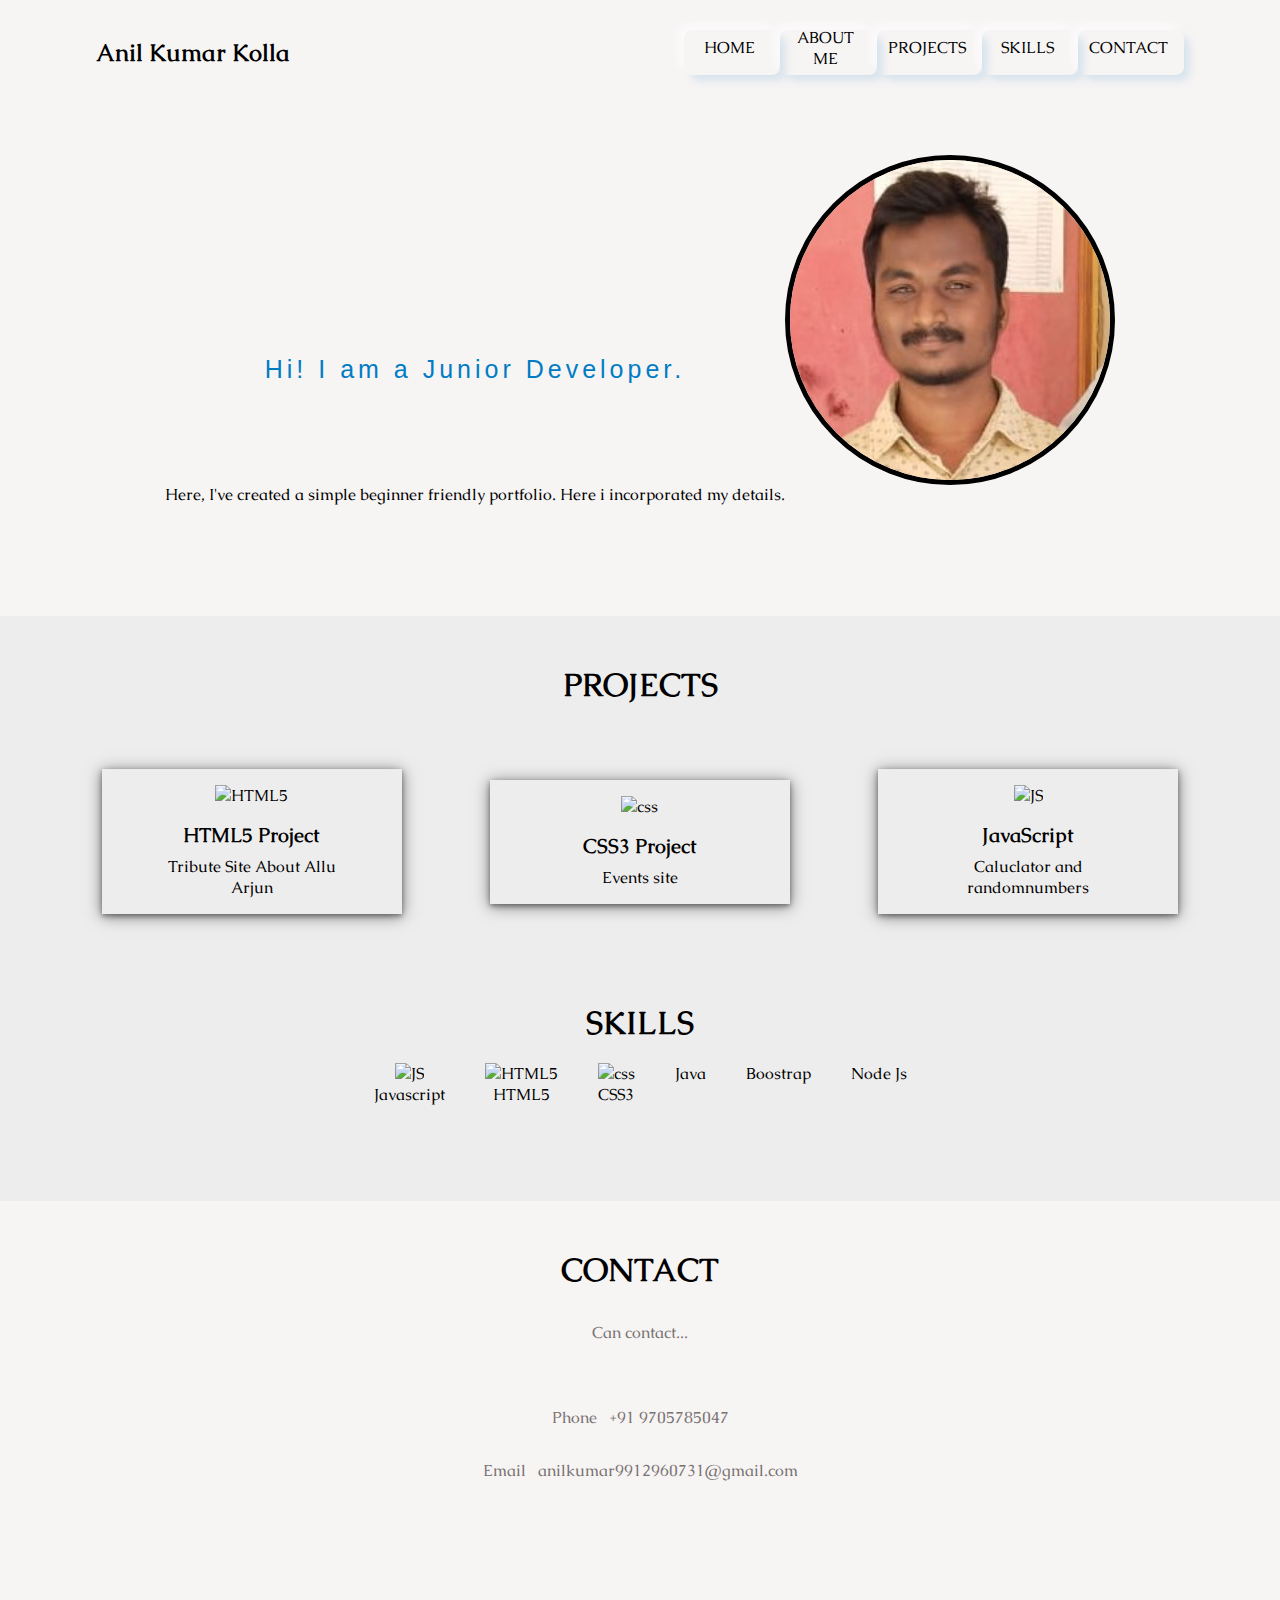
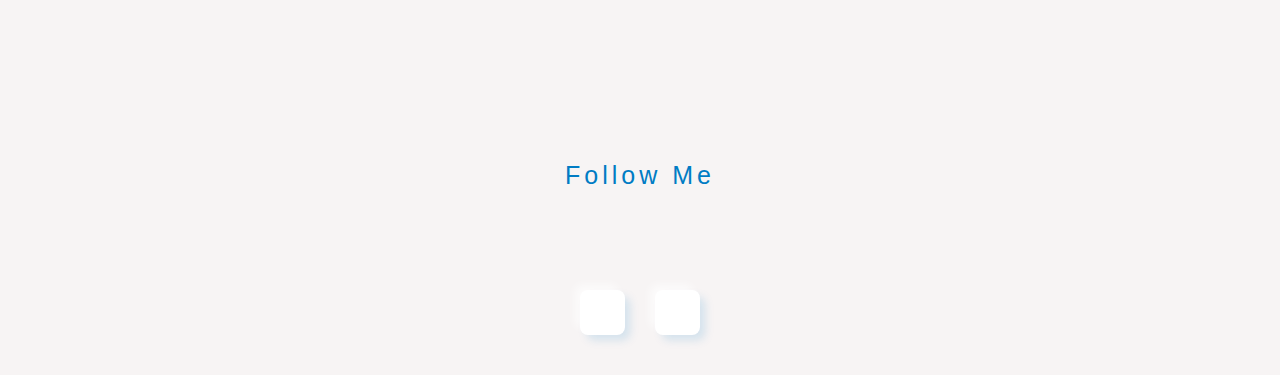
==== contact.html @ cc470a85 "adding files" ====
<!DOCTYPE html>
 <html lang="en">
 <head>
  <meta charset="UTF-8">
  <meta http-equiv="X-UA-Compatible" content="IE=edge">
  <meta name="viewport" content="width=device-width, initial-scale=1.0">
  <title>Anil kumar Portifolio</title>
  <link rel="icon" type="image/x-icon" href="assets/img/anilfav.png">
  <link rel="stylesheet" href="assets/css/kolla.css">
    <link rel="stylesheet" href="https://cdnjs.cloudflare.com/ajax/libs/font-awesome/5.12.0-2/css/all.min.css">

 </head>
 <style>
  @import url("https://fonts.googleapis.com/css2?family=Caudex&display=swap");

:root {
  --clr-background: rgb(247, 244, 244);
  --clr-gray: rgb(119, 114, 114);
  --font-main: "Caudex", serif;
  --clr-dark-gray: #262626;
  --clr-dark-black: #121212;
  --clr-dark-text: rgb(226, 225, 225);
}

* {
  box-sizing: border-box;
  margin: 0;
  padding: 0;
  scroll-behavior: smooth;
}

body {
  font-family: var(--font-main);
  margin: 0 auto;
}

.wrapper {
  background-color: var(--clr-background);
}

.container {
  width: 95%;
  margin: 0 auto;
}

/* -------------------------Header/Navbar */
header {
  padding-top: 30px;
  width: 100%;
  margin: 0 auto;
}

.navbar {
  width: 100%;
  display: flex;
  flex-direction: column;
  align-items: center;
  padding-bottom: 60px;
}

.navbar__ul {
  display: flex;
  flex-direction: column;
  align-items: center;
  list-style-type: none;
  width: 100%;
  max-width: 500px;
}

.navbar__ul .name {
  font-size: 23px;
  font-weight: 600;
}

.navbar__ul a {
  text-decoration: none;
  color: black;
}

.navbar__ul li {
  background: rgba(235, 230, 230, 0.3);
  width: 50%;
  text-align: center;
  margin-top: 2px;
  margin-bottom: 2px;
  padding-top: 5px;
  padding-bottom: 5px;
}

.link,
.portfolio__header,
footer h2 {
  text-transform: uppercase;
}

.header__container {
  display: flex;
  flex-direction: column;
  align-items: center;
  margin-top: 40px;
  margin-bottom: 15px;
  padding-bottom: 2rem;
  margin: 0 auto;
  max-width: 80%;
}
.header__container img {
  width: 70%;
}

.header__text {
  font-weight: 200;
  width: 100%;
  margin-top: 20px;
  line-height: 1.5rem;
  text-align: center;
}
/* End of Header/Navbar--------------------- */

/* Portfolio section ----------------------- */
.portfolio,
.portfolio__container {
  display: flex;
}
.portfolio {
  background-color: rgb(238, 237, 237);
  margin-top: 2.5rem;
  padding-top: 3rem;
  flex-direction: column;
  align-items: center;
  width: 100%;
  margin: 0 auto;
}

.portfolio__header {
  font-size: 2rem;
  margin-bottom: 2.5rem;
}

.portfolio__container {
  display: flex;
  align-items: center;
  justify-content: space-around;
  text-align: center;
  flex-direction: column;
  width: 95%;
}

.card {
  margin: 1.5rem 0;
  max-width: 360px;
  /*   box-shadow: 5px 5px 5px #fbbebe; */
  box-shadow: rgba(0, 0, 0, 0.4) 0px 2px 5px 0px,
    rgba(0, 0, 0, 0.5) 0px 2px 15px 0px;
  padding: 1rem;
  gap: 1rem;
}

.card img {
  width: 50%;
  margin-bottom: 1rem;
}

.card h2 {
  font-weight: 700;
  margin-bottom: 0.5rem;
  font-size: 20px;
}

.card p {
  font-weight: 200;
}

.text-container {
  width: 70%;
  margin: 0 auto;
}

/* End of services------------------------ */

/* Skills --------------------------------- */
.skills {
  text-align: center;
  margin-top: 100px;
}

.skills h2 {
  text-transform: uppercase;
  font-size: 2rem;
}
.skills-container {
  display: flex;
  margin-top: 30px;
  flex-direction: column;
  text-align: center;
}

.skills__item {
  margin-bottom: 1rem;
  cursor: pointer;
}

.skills__item img:hover {
  transform: scale(1.1);
  transition: ease-out 0.3s;
}

.skills img {
  max-width: 80px;
  margin-bottom: -5px;
}

/* Footer --------------------------------- */

footer {
  display: flex;
  flex-direction: column;
  text-align: center;
  padding-top: 3rem;
  width: 100%;
  background-color: var(--clr-background);
}

.footer__nav {
  width: 100%;
  display: flex;
  min-height: 30px;
  padding: 10px;
  bottom: 0;
  text-align: center;
  justify-content: space-between;
}

footer h2 {
  font-size: 2rem;
  margin-bottom: 2rem;
}

footer p {
  font-weight: 200;
  color: var(--clr-gray);
}

.footer__text-container1 p {
  color: var(--clr-gray);
}

.footer__nav-links {
  display: none;
}

.footer__text-container {
  width: 80%;
  margin: 0 auto;
  padding-bottom: 2rem;
}

.footer__text-container1 {
  padding-bottom: 3rem;
}

.footer__nav-links li {
  padding: 5px 10px 10px 10px;
  text-decoration: none;
}

.footer__nav-links li a {
  text-decoration: none;
  color: black;
  text-transform: uppercase;
}

.footer__nav-hr {
  width: 100%;
  margin: 0 auto;
  border-color: rgb(255, 255, 255);
}

footer p {
  max-width: 400px;
  padding-bottom: 1rem;
  margin: 0 auto;
}

.to-top {
  list-style-type: none;
  margin-right: 10px;
  justify-self: flex-end;
}

.to-top a {
  text-decoration: none;
  color: black;
}

@media screen and (min-width: 768px) {
  .header__container {
    min-width: 600px;
  }

  header {
    padding-bottom: 4rem;
  }
  .navbar {
    width: 100%;
    display: flex;
    bottom: 0;
    justify-content: space-between;
    padding-left: 4rem;
    padding-right: 4rem;
  }

  .navbar ul {
    display: flex;
    flex-direction: row;
  }

  .navbar__ul li {
    padding: 5px 15px 15px 10px;
    background-color: transparent;
  }

  .header__container {
    display: flex;
    flex-direction: row-reverse;
    margin-bottom: 15px;
    align-items: center;
    justify-content: center;
  }

  .header__container img {
    max-width: 300px;
  }

  .header__container p {
    max-width: 350px;
    text-align: left;
  }

  /* Portfolio section at 768----------- */
  .portfolio__container {
    flex-direction: row;
    align-items: center;
    flex-wrap: wrap;
    width: 100%;
    max-width: 1165px;
  }

  .card {
    min-width: 300px;
    width: 100%;
  }

  .card img {
    max-width: 100%;
    margin-bottom: 1rem;
  }

  /* Skills at 768 ------------------- */

  .skills {
    width: 80%;
    text-align: center;
    margin-top: 4rem;
  }

  .skills-container {
    flex-direction: row;
    justify-content: center;
    flex-grow: 1;
    width: 100%;
    margin-bottom: 80px;
  }

  .skills h2 {
    margin-bottom: -10px;
    text-transform: uppercase;
    font-size: 2rem;
  }

  .skills__item {
    margin-left: 20px;
    margin-right: 20px;
  }

  /* Footer at 768px ---------------- */
  footer {
    display: flex;
    align-items: center;
  }

  footer p {
    max-width: 400px;
    padding-bottom: 2rem;
  }

  .phone,
  .email {
    margin-right: 8px;
  }

  .footer__nav {
    width: 95%;
  }

  .footer__nav h2 {
    text-transform: none;
  }

  .footer__nav-links {
    display: flex;
    flex-direction: row;
    list-style-type: none;
    margin-left: auto;
  }

  .footer__nav-links li {
    padding: 5px 10px 10px 10px;
    text-decoration: none;
  }

  .footer__nav-hr {
    width: 95%;
    border-color: rgb(255, 255, 255);
  }
  .to-top {
    display: none;
  }
}

/* min width 1024 ---------------------------------- */
@media screen and (min-width: 1024px) {
  .navbar,
  .navbar__ul,
  .header__container {
    display: flex;
  }
  .navbar {
    flex-direction: row;
    justify-content: space-between;
  }

  .navbar__ul {
    flex-direction: row;
  }

  .navbar__ul li {
    background-color: transparent;
  }

  .navbar__ul .link {
    margin: 0;
  }

  .header__container {
    flex-direction: row-reverse;
    margin-bottom: 15px;
    align-items: center;
    justify-content: center;
  }

  .header__container img {
    max-width: 330px;
  }

  .header__text {
    max-width: 400px;
    text-align: center;
  }

  /* Portfolio section------------------------- */
  .portfolio__container {
    flex-direction: row;
    align-items: center;
    flex-wrap: wrap;
    width: 100%;
  }

  .card {
    max-width: 300px;
  }

  .card img {
    max-width: 100%;
    margin-bottom: 1rem;
  }

  .card p {
    font-weight: 200;
  }
  /* End Portfolo------------------------------ */
}

/* Dark mode------------------------------- */
button[class="darkmode"] {
  width: 30px;
  height: 30px;
  cursor: pointer;
  background-color: white;
  border: 1px solid rgb(43, 43, 43);
  border-radius: 50%;
}

.darkmode .portfolio {
  background-color: var(--clr-dark-black);
  color: var(--clr-dark-text);
}

.darkmode footer {
  background-color: var(--clr-dark-black);
  color: var(--clr-dark-text);
}

.darkmode .wrapper {
  background-color: var(--clr-dark-black);
  color: var(--clr-dark-text);
}

.darkmode .navbar__ul li {
  color: var(--clr-dark-text);
  background-color: transparent;
}

.darkmode a[href] {
  color: var(--clr-dark-text);
}

 </style>
 <body>
  <div class='wrapper'>
    <div class="container">
      <header id="home">
        <nav class="navbar">
          <h2 class='name'>Anil Kumar Kolla</h2>
          <ul class="navbar__ul">
            <li class='link'><a href="index.html">Home</a></li>
            <li class='link'><a href="portifolio.html">About Me</a></li>
            <li class='link'><a href="#portfolio">Projects</a></li>
            <li class='link'><a href="#skills">Skills</a></li>
            <li class='link'><a href="#contact">Contact</a></li>
             
          </ul>
        </nav>
        <div class="header__container">
          <img src=" assets/img/anil.png" alt="profile-image" style="border-radius: 50%; border: solid black 5px;">
          <div class="header__text__container">
            <p class="header__text"><h1>Hi! I am a Junior Developer.</h1> Here, I've created a simple beginner friendly portfolio. Here i incorporated my details. </p>
          </div>
        </div>
      </header>
    </div>
  
    <main class="portfolio" id='portfolio'>
      <h2 class='portfolio__header'>Projects</h2>
      <div class="portfolio__container">
         
        <article class='card'>
          <img src="https://cdn-icons-png.flaticon.com/512/1051/1051277.png" alt="HTML5">
          <div class="text-container">
            <h2>HTML5 Project</h2>
            <p> Tribute Site About Allu Arjun</p>
          </div>
        </article>
  
        <article class='card'>
          <img src="https://cdn-icons-png.flaticon.com/512/732/732190.png" alt="css">
          <div class="text-container">
            <h2>CSS3 Project </h2>
            <p>Events site</p>
          </div>
        </article>
  
        <article class='card'>
          <img src="https://cdn-icons-png.flaticon.com/512/1199/1199124.png" alt="JS">
          <div class="text-container">
            <h2>JavaScript</h2>
            <p> Caluclator and randomnumbers</p>
          </div>
          
        </article>
      </div>
  
      <section class='skills' id='skills'>
        <h2>Skills</h2>
        <article class="skills-container">
          <div class="skills__item" data-aos='fade-up'>
            <img src="https://cdn-icons-png.flaticon.com/512/1199/1199124.png" alt="JS">
            <p>Javascript</p>
          </div>
  
          <div class="skills__item" data-aos='fade-up'>
            <img src="https://cdn-icons-png.flaticon.com/512/1051/1051277.png" alt="HTML5">
            <p>HTML5</p>
          </div>
  
          <div class="skills__item" data-aos='fade-up'>
            <img src="https://cdn-icons-png.flaticon.com/512/732/732190.png" alt="css">
            <p>CSS3</p>
          </div>
  
          <div class="skills__item" data-aos='fade-up'>
            <i class='fab fa-java' style='font-size:70px;color:red'></i>
            <p>Java</p>
          </div>
          <div class="skills__item" data-aos='fade-up'>
            <i class="fab fa-bootstrap" style="font-size: 70px;"></i> 
            <p>Boostrap</p>
          </div>
          <div class="skills__item" data-aos='fade-up'>
            <i class="fab fa-node-js" style="font-size: 70px;"></i>
            <p>Node Js</p>
          </div>
          </div>
        </article>
      </section>
  
      <footer>
        <div class="wrapper">
          <div class="footer__text-container" id='contact'>
            <h2>Contact</h2>
            <p>Can contact...</p>
          </div>
          <div class="footer__text-container1">
            <p><span class='phone'>Phone</span> <strong>+91 9705785047</strong></p>
            <p><span class='email'>Email</span> <strong>anilkumar9912960731@gmail.com</strong></p>
          </div>
        </div>
        <div class="social"> 
        <h1>Follow Me </h1>
        <div class="Social-media">
          <a href="https://github.com/KollaAnilKumar?tab=repositories "  class="link"><font color="#007cc4"> <i class="fab fa-github"></i></font></a>
          <a href="https://www.linkedin.com/in/anil-kumar-3446481b6/" class="link"><font color="#007cc4"><i class="fab fa-linkedin" style="70px"></i></font></a>
          
        </div>
      </div>

      </footer>
    </div>
    </main>
  </div>
 </body>
 </html>
---- assets/css/kolla.css ----
h1{
    font-family: sans-serif;
    font-weight: normal;
    font-size: 25px;
    letter-spacing: 4px;
    padding: 200px 0 100px;
    color: #007cc4;
    text-align: center;
  
  }
  .social{
    margin-bottom: 40px;
  }
  .Social-media{
    display: flex;
    justify-content: center;
  }
  .link{
    display: flex;
    background: #fff;
    height: 45px;
    width: 45px;
    margin: 0 15px;
    border-radius: 8px;
    align-items: center;
    justify-content: center;
    text-decoration: none;
    box-shadow: 6px 6px 10px -1px rgba(0,124,196,0.15),
                -6px -6px 10px -1px rgba(255,255,255,0.7);
    border: 1px solid rgba(0, 124, 196, 0);
    transition: transform 0.5s
  }
  a i{
    font-size: 50px
    color:#777;
    transition: transform 0.5s;
  }
  a:hover{
    box-shadow:inset 4px 4px 6px -2px rgba(0,0,0,0.2),
                inset -4px -4px 6px -1px rgba(255,255,255,0.7),
                      -0.5px -0.5px 0px -1px rgba(255,255,255,1),
                      0.5px 0.5px 0px rgba(0,0,0,0.15),
                      0px 12px 10px -10px rgba(0,0,0,0.05);
    border: 1px solid rgba(0, 124, 196, 0.1);
    transform: translateY(2px);
  }
  a:hover i{
    transform: scale(0.90);
  }
  a:hover .fa-facebook{
    color: #3b5998;
  }
  a:hover .fa-twitter{
    color: #00acee;
  }
  a:hover .fa-whatsapp{
    color: #4fce5d;
  }
  a:hover .fa-instagram{
    color: #f14843;
  }
  a:hover .fa-youtube{
    color: #f00;
  }
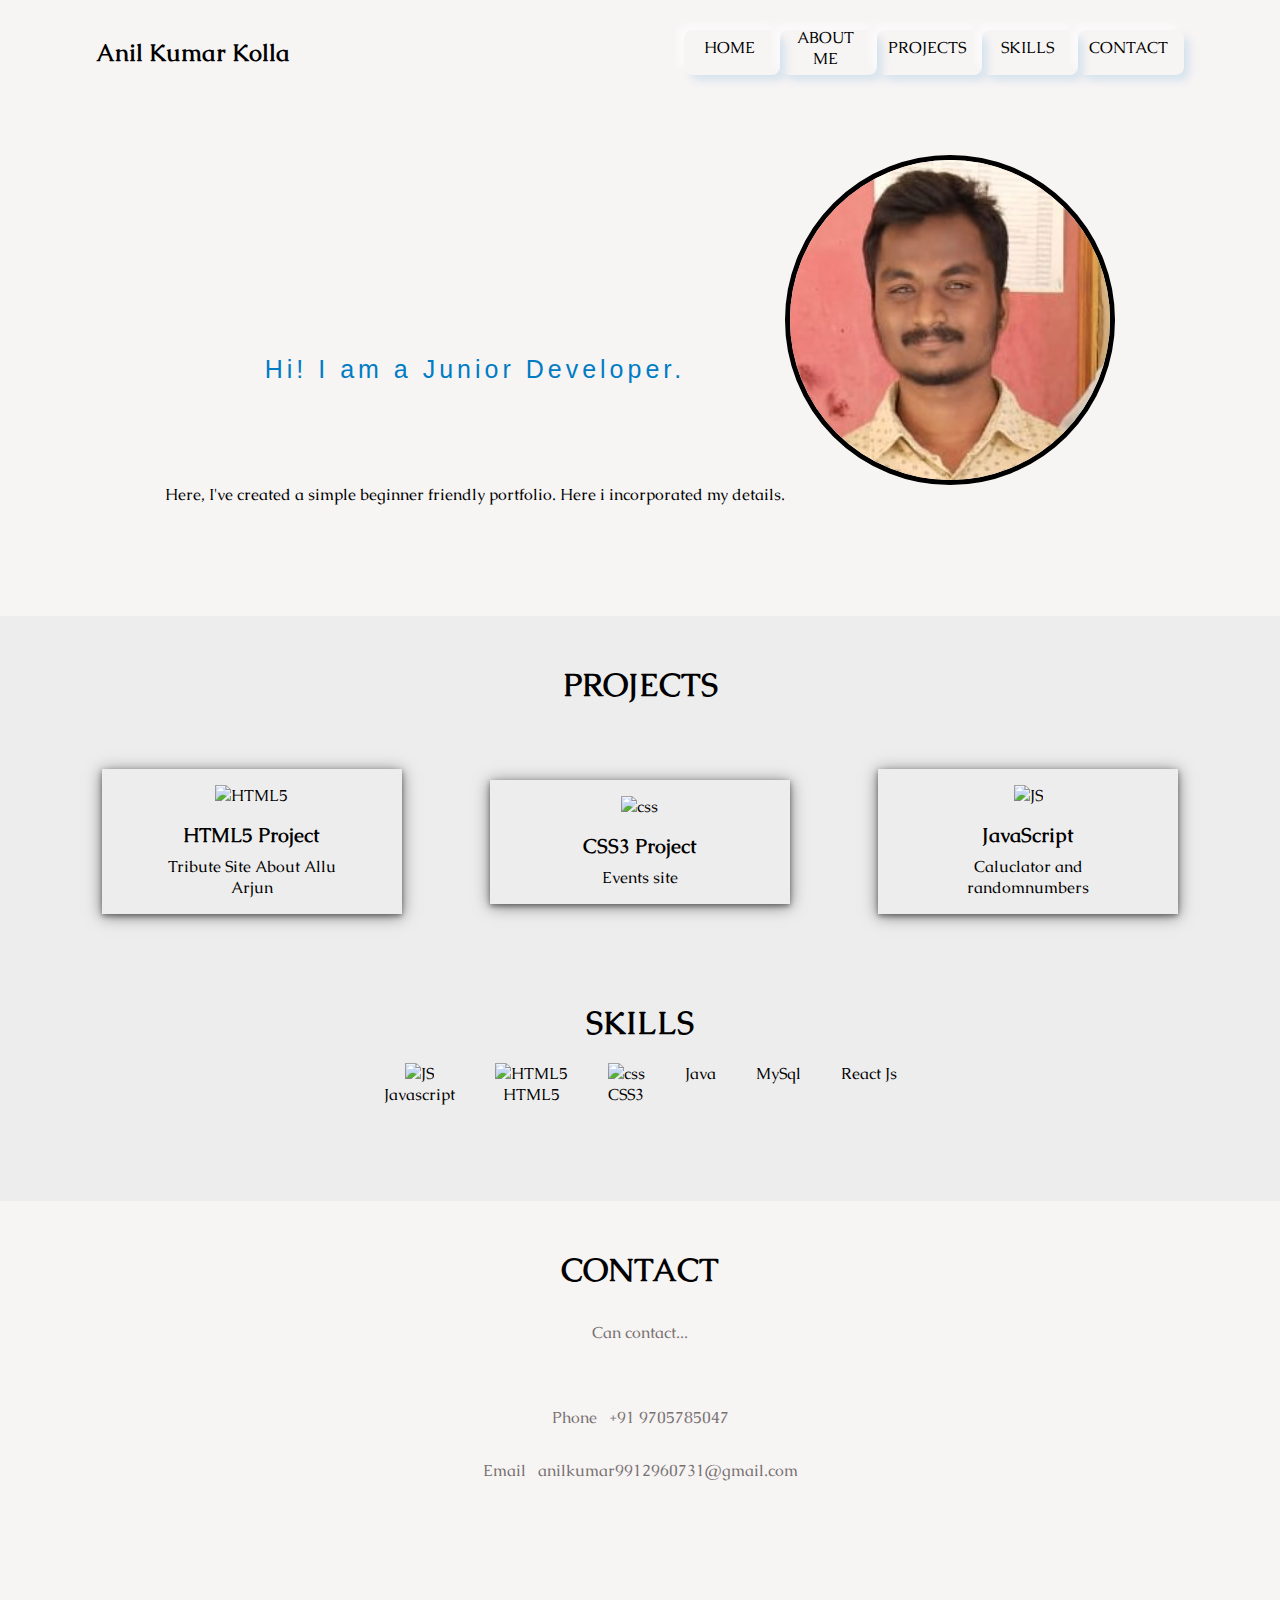
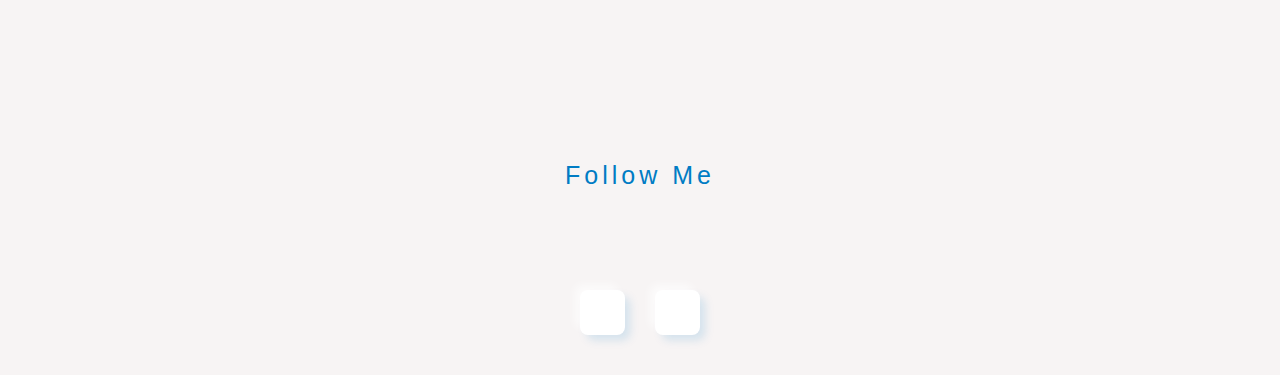
==== commit 3d067005: "Update contact.htmlhi" ====
--- a/contact.html
+++ b/contact.html
@@ -602,12 +602,12 @@
             <p>Java</p>
           </div>
           <div class="skills__item" data-aos='fade-up'>
-            <i class="fab fa-bootstrap" style="font-size: 70px;"></i> 
-            <p>Boostrap</p>
+            <i class="fab fa-mysql" style="font-size: 70px;"></i> 
+            <p>MySql</p>
           </div>
           <div class="skills__item" data-aos='fade-up'>
-            <i class="fab fa-node-js" style="font-size: 70px;"></i>
-            <p>Node Js</p>
+            <i class="fab fa-react-js" style="font-size: 70px;"></i>
+            <p>React Js</p>
           </div>
           </div>
         </article>
@@ -638,4 +638,4 @@
     </main>
   </div>
  </body>
- </html>+ </html>
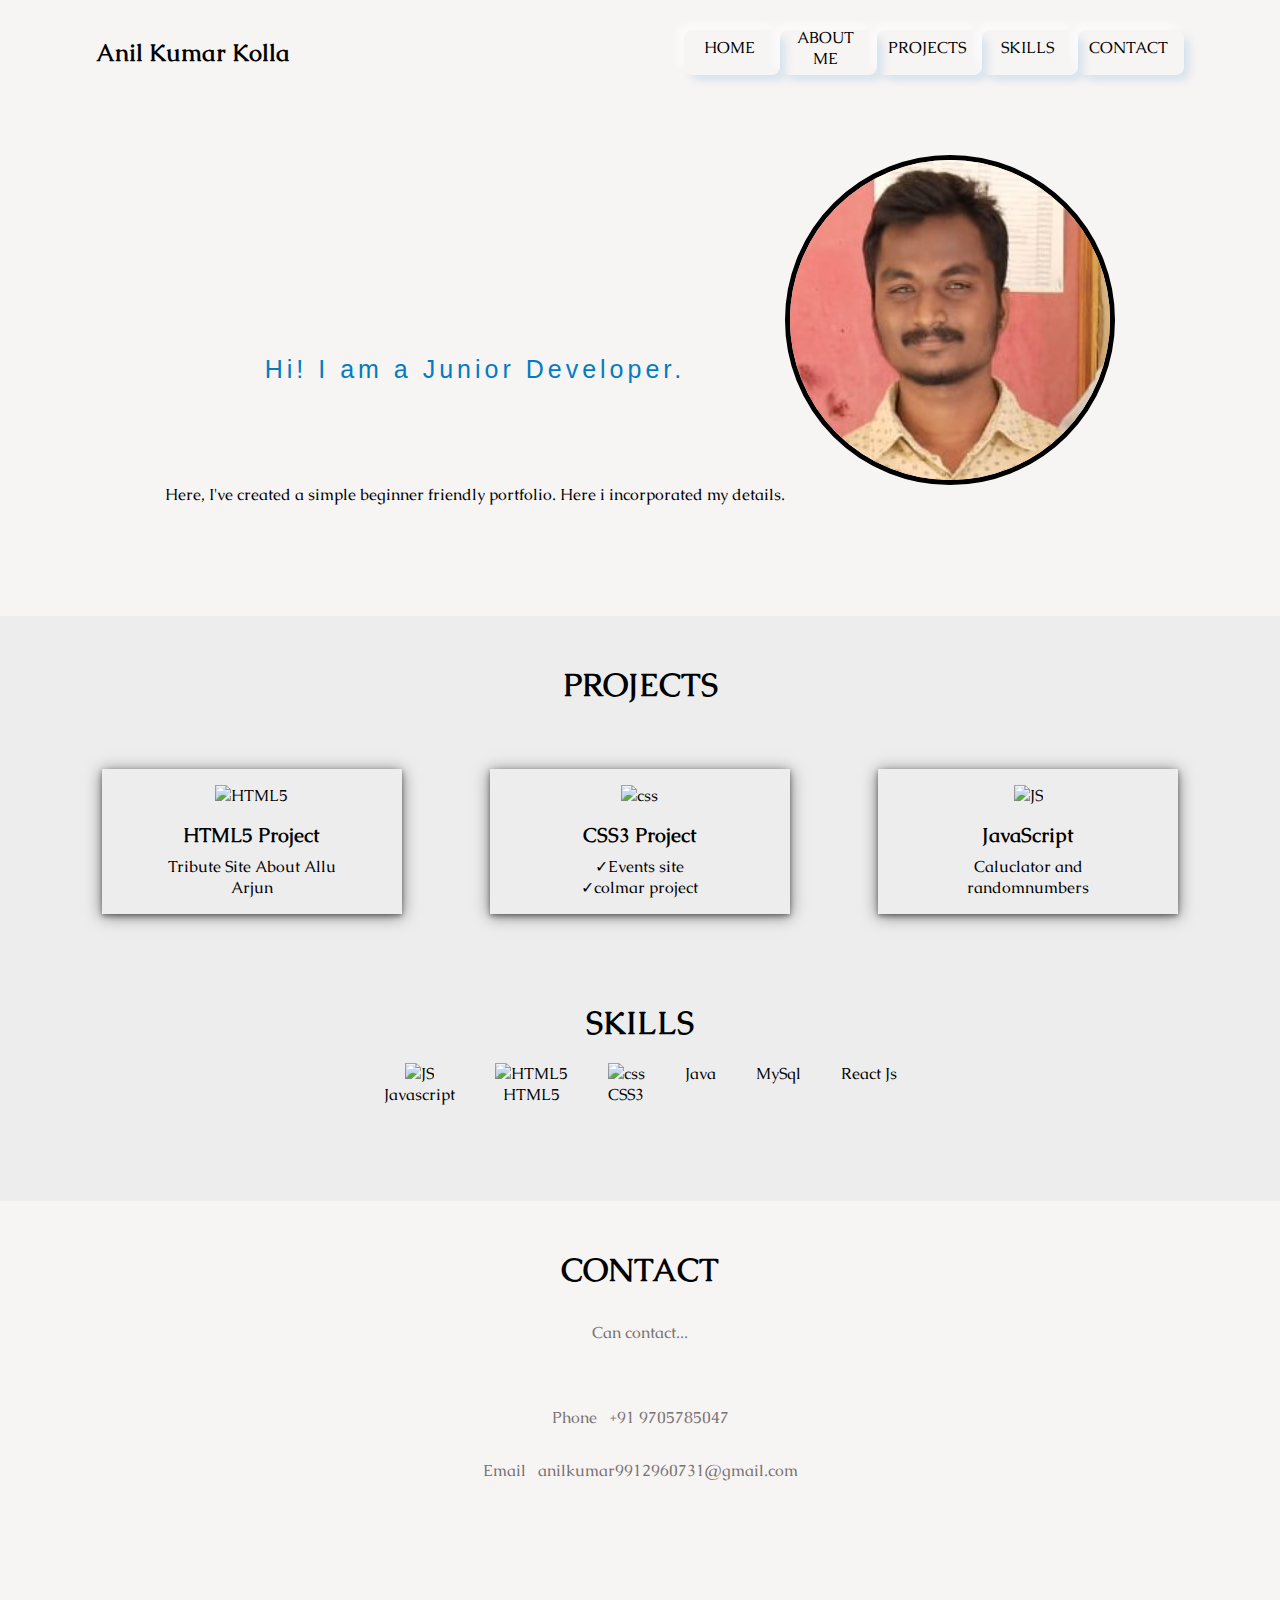
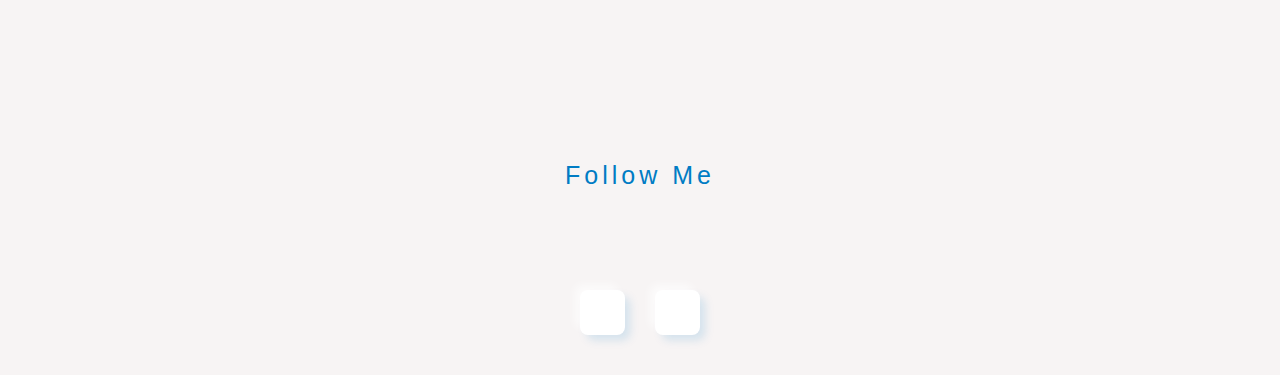
==== commit 620c854c: "Update contact.html" ====
--- a/contact.html
+++ b/contact.html
@@ -565,7 +565,10 @@
           <img src="https://cdn-icons-png.flaticon.com/512/732/732190.png" alt="css">
           <div class="text-container">
             <h2>CSS3 Project </h2>
-            <p>Events site</p>
+            <p>✓Events site<br>
+             ✓colmar project 
+
+               </p>
           </div>
         </article>
   
@@ -602,11 +605,11 @@
             <p>Java</p>
           </div>
           <div class="skills__item" data-aos='fade-up'>
-            <i class="fab fa-mysql" style="font-size: 70px;"></i> 
+             <i class="fa fa-database" style="font-size:48px;color:red"></i>
             <p>MySql</p>
           </div>
           <div class="skills__item" data-aos='fade-up'>
-            <i class="fab fa-react-js" style="font-size: 70px;"></i>
+            <i class="fab fa-react" style="font-size: 70px;"></i>
             <p>React Js</p>
           </div>
           </div>
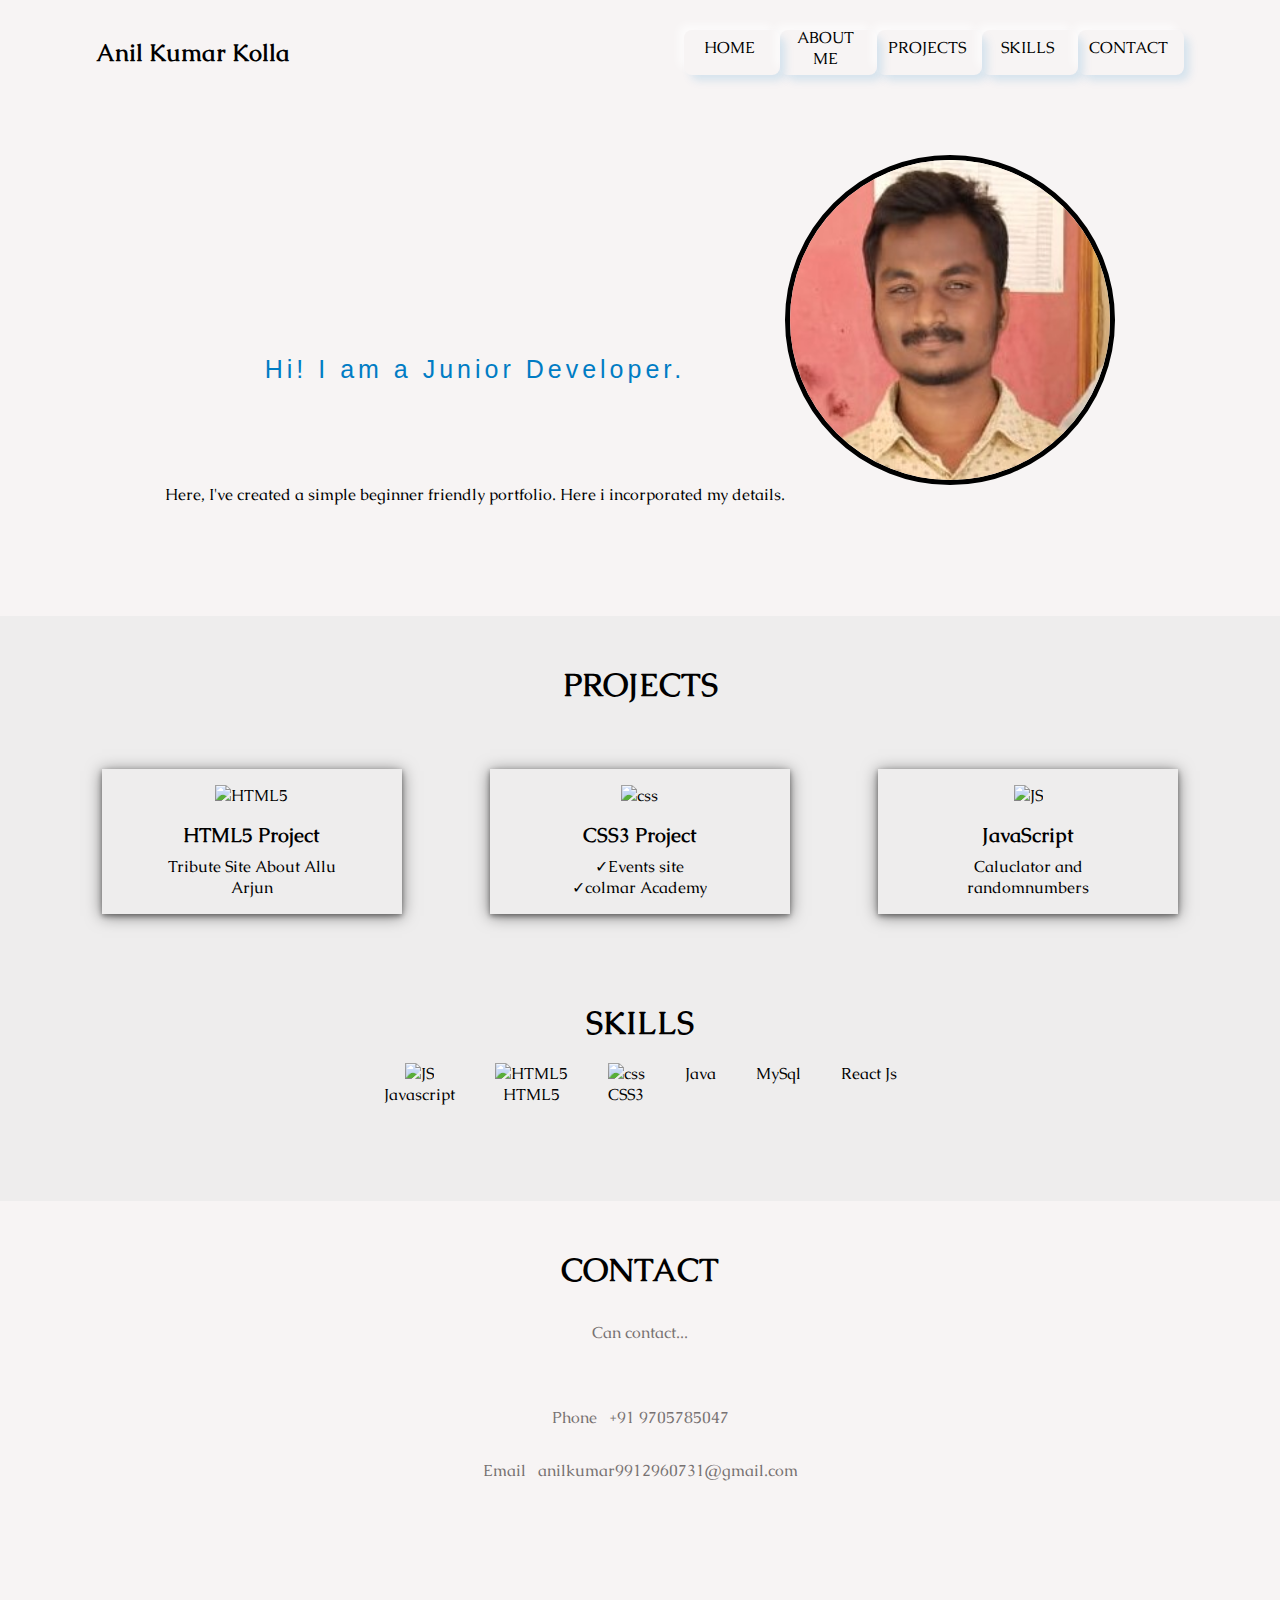
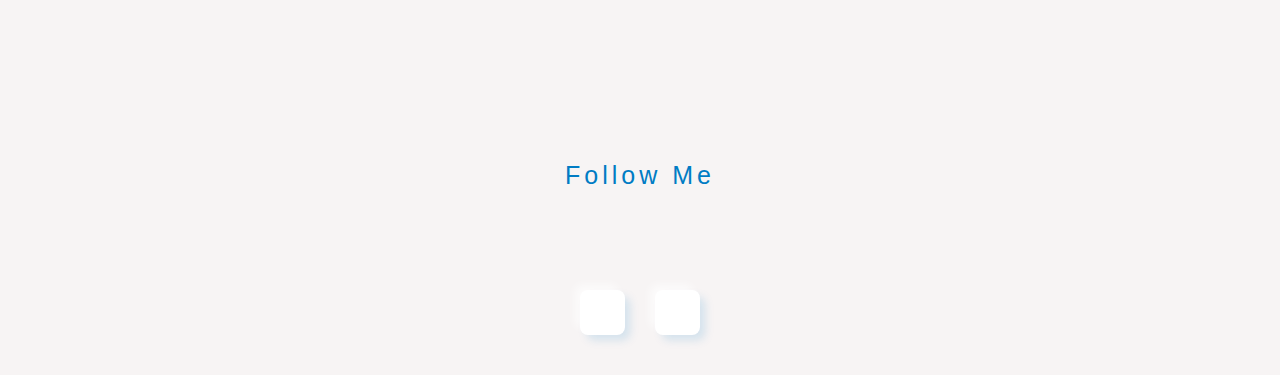
==== commit 4efd194d: "Update contact.html" ====
--- a/contact.html
+++ b/contact.html
@@ -566,7 +566,7 @@
           <div class="text-container">
             <h2>CSS3 Project </h2>
             <p>✓Events site<br>
-             ✓colmar project 
+             ✓colmar Academy 
 
                </p>
           </div>
